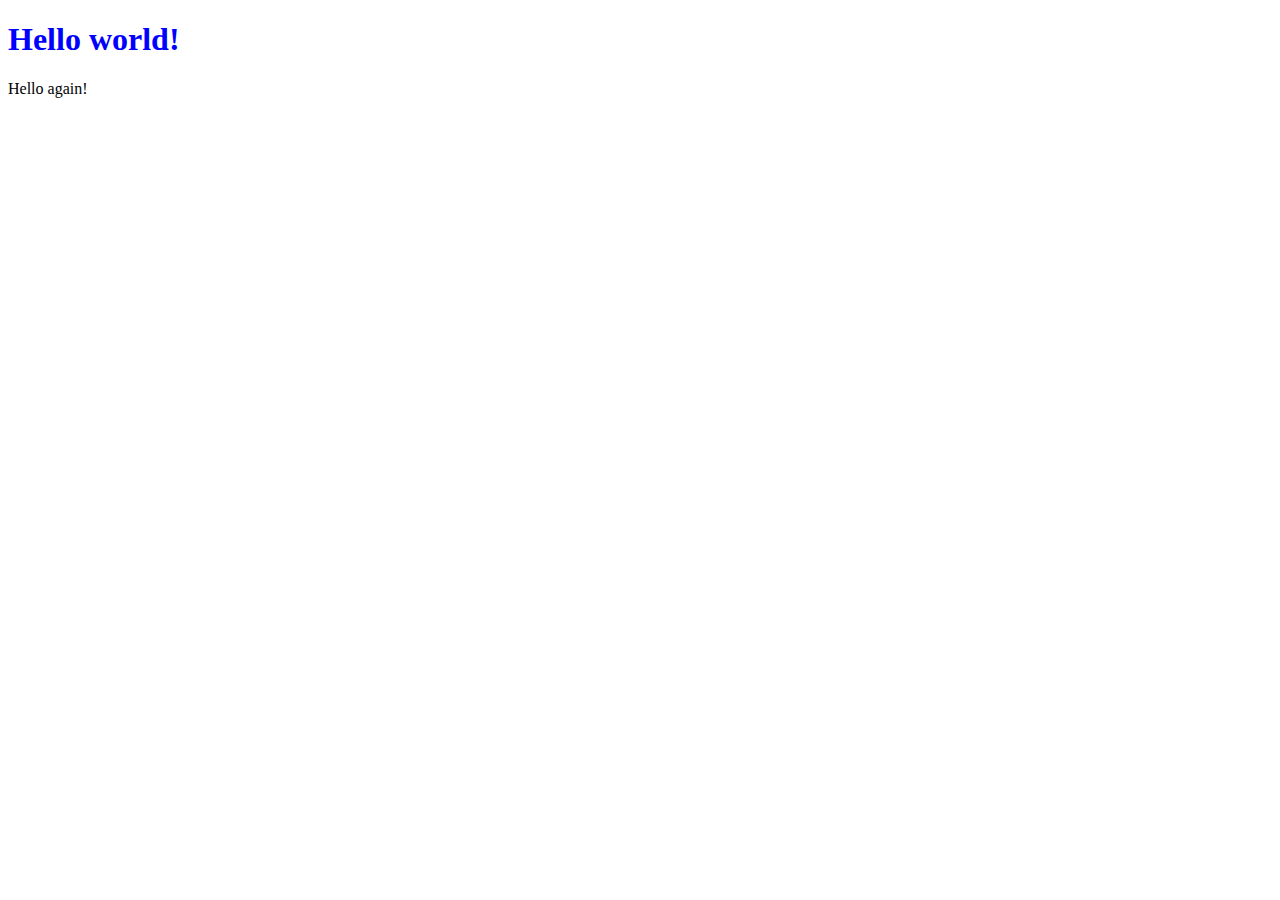
==== index.html @ e6f14f0e "testing css with colors" ====
<!DOCTYPE html>
<html>
  <head>
    <link rel="stylesheet" href="./index.css" />
    <style>
      h1 {
        color: blue
      }
    </style>

    <title>James's Page</title>
  </head>
  <body>
    <h1>Hello world!</h1>
    <p> Hello again!</p>
  </body>
</html>
---- index.css ----
/* External CSS */
h1 {
  color: red
}
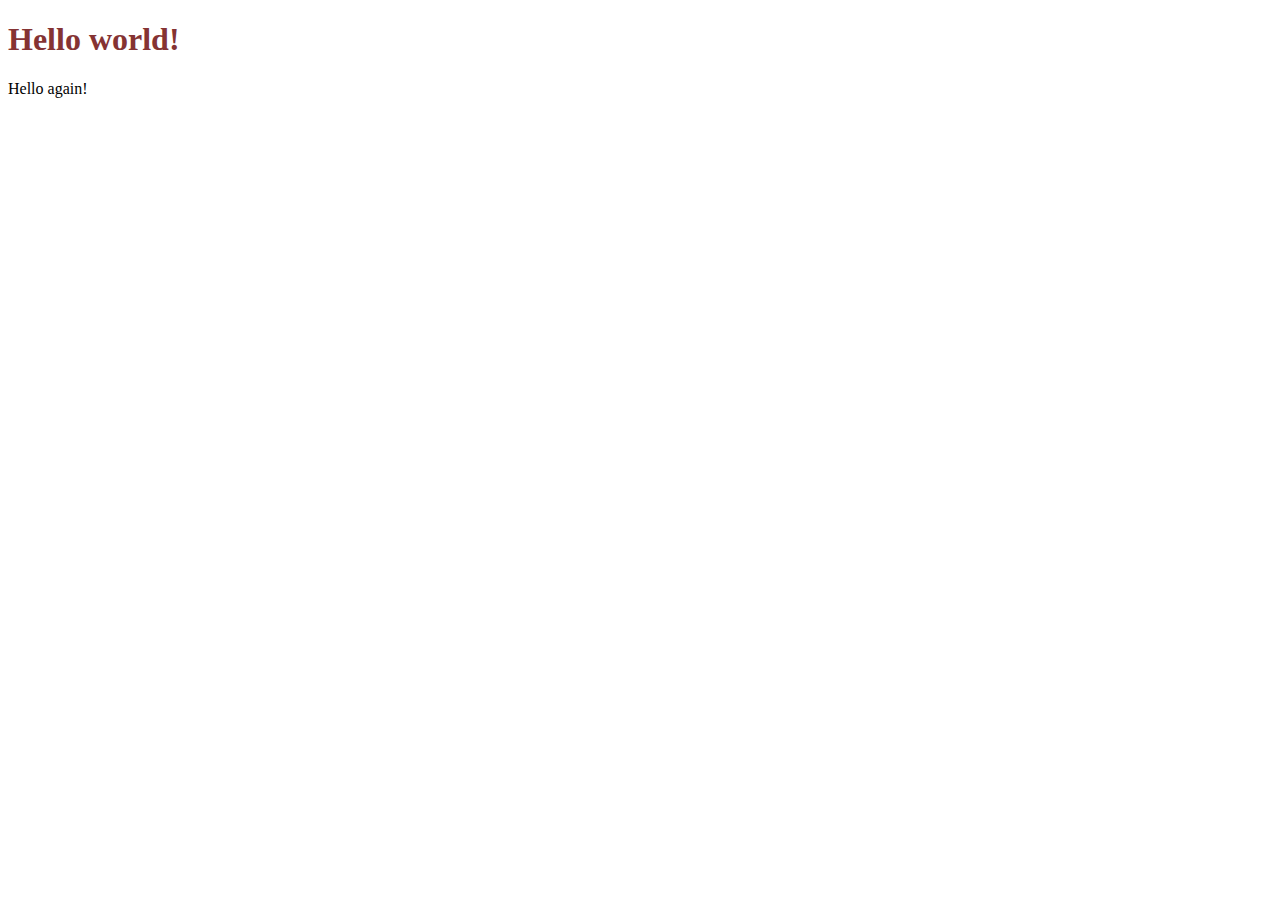
==== commit a680a552: "css updating" ====
--- a/index.html
+++ b/index.html
@@ -1,11 +1,11 @@
 <!DOCTYPE html>
-<html>
+<html lang="en-CA">
   <head>
     <link rel="stylesheet" href="./index.css" />
+    <meta charset="UTF-8" />
+    <!-- Internal CSS -->
     <style>
-      h1 {
-        color: blue
-      }
+
     </style>
 
     <title>James's Page</title>
--- a/index.css
+++ b/index.css
@@ -1,4 +1,4 @@
 /* External CSS */
 h1 {
-  color: red
+  color: rgb(133, 51, 51);
 }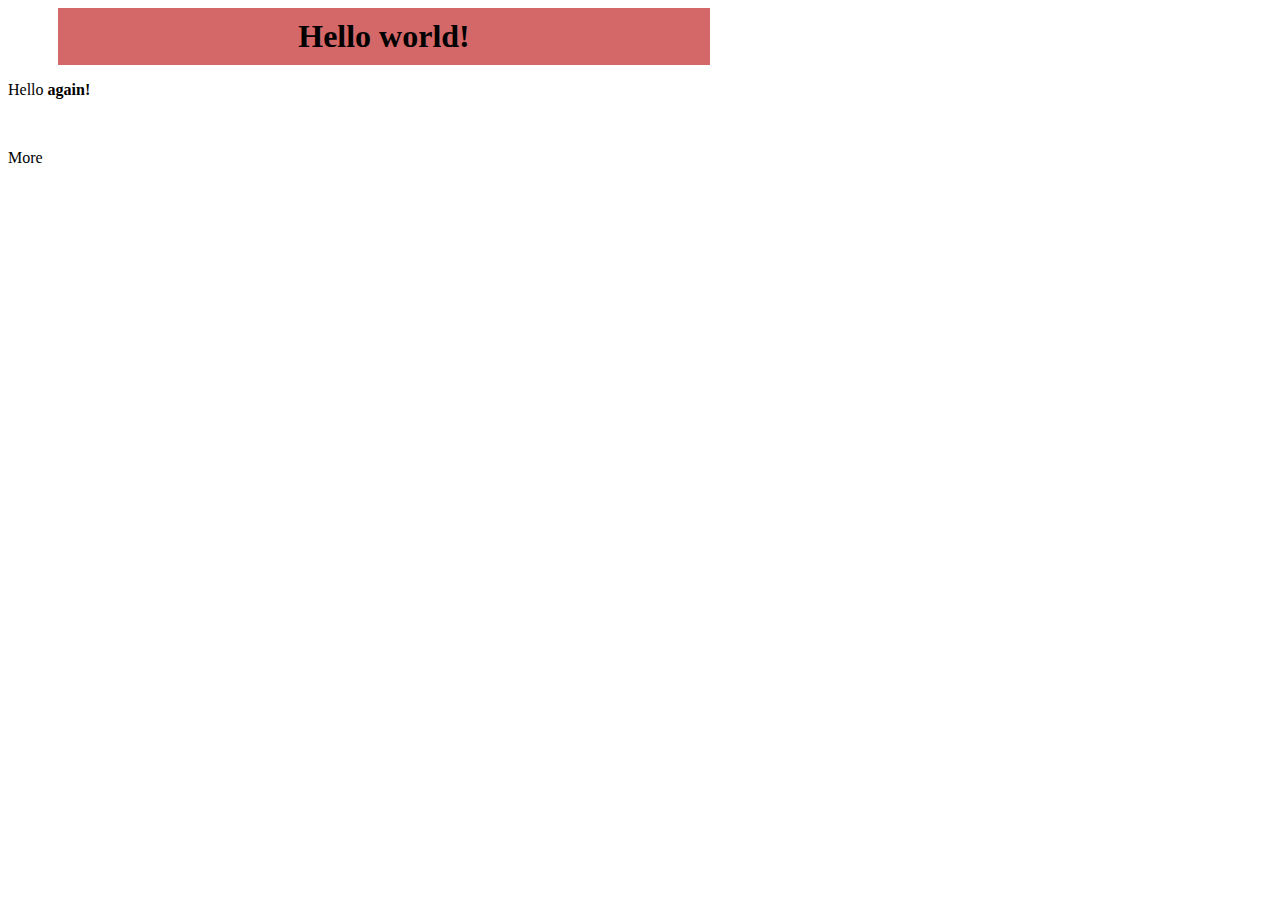
==== commit 386aaeaf: "jan 24 css implementation" ====
--- a/index.html
+++ b/index.html
@@ -12,6 +12,7 @@
   </head>
   <body>
     <h1>Hello world!</h1>
-    <p> Hello again!</p>
+    <p id="top"> Hello <b>again!</b></p>
+    <p id="bottom">More</p>
   </body>
 </html>
--- a/index.css
+++ b/index.css
@@ -1,4 +1,16 @@
 /* External CSS */
 h1 {
-  color: rgb(133, 51, 51);
+  background-color: rgb(212, 103, 103);
+  margin: auto 50px;
+  padding: 10px;
+  text-align: center;
+  width: 50%;
+}
+
+#top {
+  margin-bottom: 50px;
+}
+
+#bottom {
+  margin-top: 20px;
 }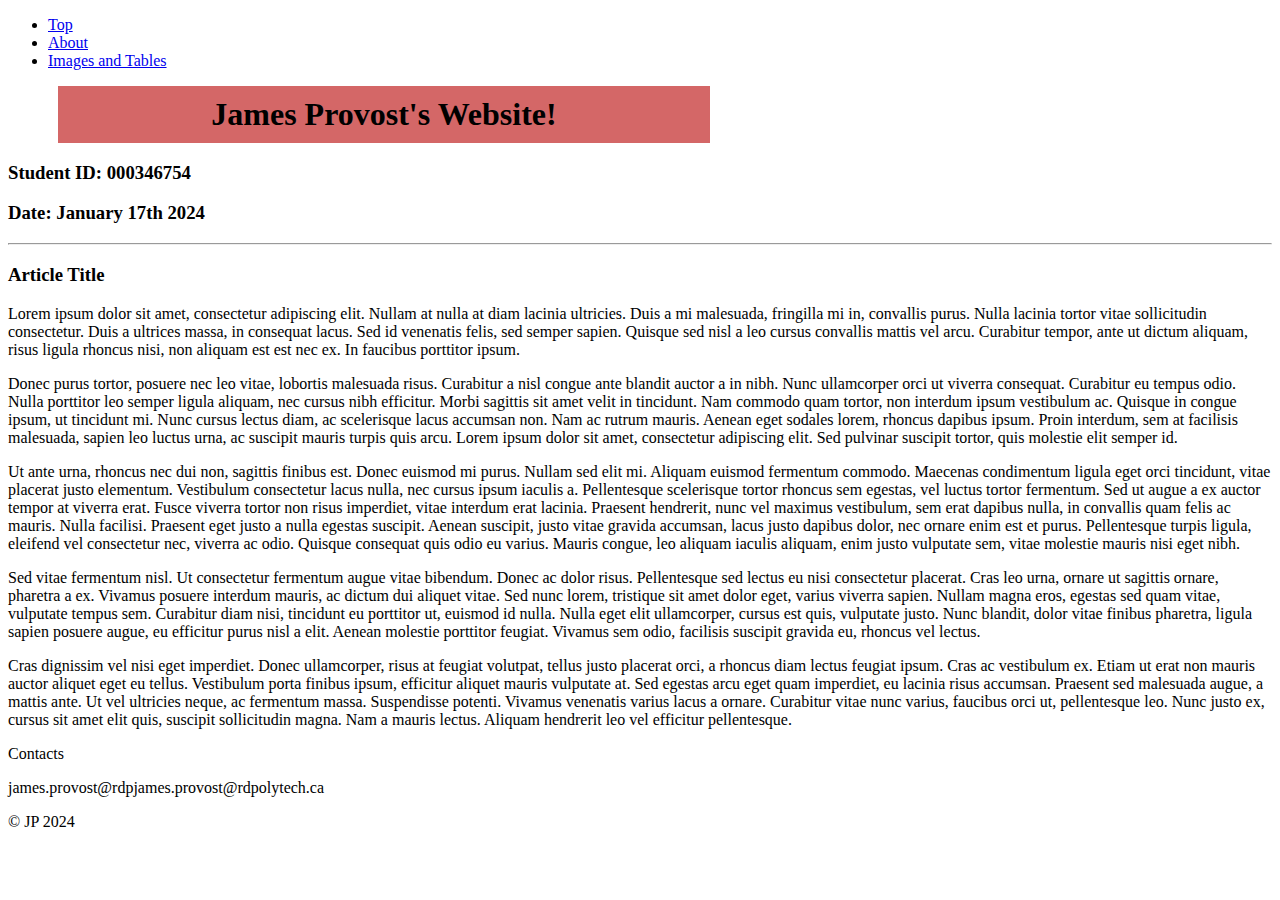
==== commit 11a6a15b: "imported older website and implemented css into it" ====
--- a/index.html
+++ b/index.html
@@ -1,18 +1,49 @@
-<!DOCTYPE html>
-<html lang="en-CA">
-  <head>
-    <link rel="stylesheet" href="./index.css" />
-    <meta charset="UTF-8" />
-    <!-- Internal CSS -->
-    <style>
-
-    </style>
-
-    <title>James's Page</title>
-  </head>
-  <body>
-    <h1>Hello world!</h1>
-    <p id="top"> Hello <b>again!</b></p>
-    <p id="bottom">More</p>
-  </body>
-</html>
+<!DOCTYPE html>
+<html lang="en-CA">
+    <head> 
+        <meta charset="UTF-8">
+        <link rel="stylesheet" href="./index.css" />
+        <title>James Provost</title>
+    </head>
+    <body>
+        <header>
+            <nav>
+                <ul>
+                    <li><a href="#">Top</a></li>
+                    <li><a href="about.html">About</a></li>
+                    <li><a href="images.html">Images and Tables</a></li>
+                </ul>
+            </nav>
+            <h1>James Provost's Website!</h1>
+            <h3>Student ID: 000346754</h3>
+            <h3>Date: January 17th 2024</h3>
+        </header>
+        <main>
+            <hr />
+            <article>
+                <h3>Article Title</h3>
+                <p>
+                    Lorem ipsum dolor sit amet, consectetur adipiscing elit. Nullam at nulla at diam lacinia ultricies. Duis a mi malesuada, fringilla mi in, convallis purus. Nulla lacinia tortor vitae sollicitudin consectetur. Duis a ultrices massa, in consequat lacus. Sed id venenatis felis, sed semper sapien. Quisque sed nisl a leo cursus convallis mattis vel arcu. Curabitur tempor, ante ut dictum aliquam, risus ligula rhoncus nisi, non aliquam est est nec ex. In faucibus porttitor ipsum.
+                </p>
+                <p>
+                    Donec purus tortor, posuere nec leo vitae, lobortis malesuada risus. Curabitur a nisl congue ante blandit auctor a in nibh. Nunc ullamcorper orci ut viverra consequat. Curabitur eu tempus odio. Nulla porttitor leo semper ligula aliquam, nec cursus nibh efficitur. Morbi sagittis sit amet velit in tincidunt. Nam commodo quam tortor, non interdum ipsum vestibulum ac. Quisque in congue ipsum, ut tincidunt mi. Nunc cursus lectus diam, ac scelerisque lacus accumsan non. Nam ac rutrum mauris. Aenean eget sodales lorem, rhoncus dapibus ipsum. Proin interdum, sem at facilisis malesuada, sapien leo luctus urna, ac suscipit mauris turpis quis arcu. Lorem ipsum dolor sit amet, consectetur adipiscing elit. Sed pulvinar suscipit tortor, quis molestie elit semper id.
+                </p>
+                <p>
+                    Ut ante urna, rhoncus nec dui non, sagittis finibus est. Donec euismod mi purus. Nullam sed elit mi. Aliquam euismod fermentum commodo. Maecenas condimentum ligula eget orci tincidunt, vitae placerat justo elementum. Vestibulum consectetur lacus nulla, nec cursus ipsum iaculis a. Pellentesque scelerisque tortor rhoncus sem egestas, vel luctus tortor fermentum. Sed ut augue a ex auctor tempor at viverra erat. Fusce viverra tortor non risus imperdiet, vitae interdum erat lacinia. Praesent hendrerit, nunc vel maximus vestibulum, sem erat dapibus nulla, in convallis quam felis ac mauris. Nulla facilisi. Praesent eget justo a nulla egestas suscipit. Aenean suscipit, justo vitae gravida accumsan, lacus justo dapibus dolor, nec ornare enim est et purus. Pellentesque turpis ligula, eleifend vel consectetur nec, viverra ac odio. Quisque consequat quis odio eu varius. Mauris congue, leo aliquam iaculis aliquam, enim justo vulputate sem, vitae molestie mauris nisi eget nibh.
+                </p>
+                <p>
+                    Sed vitae fermentum nisl. Ut consectetur fermentum augue vitae bibendum. Donec ac dolor risus. Pellentesque sed lectus eu nisi consectetur placerat. Cras leo urna, ornare ut sagittis ornare, pharetra a ex. Vivamus posuere interdum mauris, ac dictum dui aliquet vitae. Sed nunc lorem, tristique sit amet dolor eget, varius viverra sapien. Nullam magna eros, egestas sed quam vitae, vulputate tempus sem. Curabitur diam nisi, tincidunt eu porttitor ut, euismod id nulla. Nulla eget elit ullamcorper, cursus est quis, vulputate justo. Nunc blandit, dolor vitae finibus pharetra, ligula sapien posuere augue, eu efficitur purus nisl a elit. Aenean molestie porttitor feugiat. Vivamus sem odio, facilisis suscipit gravida eu, rhoncus vel lectus.
+                </p>
+                <p>
+                    Cras dignissim vel nisi eget imperdiet. Donec ullamcorper, risus at feugiat volutpat, tellus justo placerat orci, a rhoncus diam lectus feugiat ipsum. Cras ac vestibulum ex. Etiam ut erat non mauris auctor aliquet eget eu tellus. Vestibulum porta finibus ipsum, efficitur aliquet mauris vulputate at. Sed egestas arcu eget quam imperdiet, eu lacinia risus accumsan. Praesent sed malesuada augue, a mattis ante. Ut vel ultricies neque, ac fermentum massa. Suspendisse potenti. Vivamus venenatis varius lacus a ornare. Curabitur vitae nunc varius, faucibus orci ut, pellentesque leo. Nunc justo ex, cursus sit amet elit quis, suscipit sollicitudin magna. Nam a mauris lectus. Aliquam hendrerit leo vel efficitur pellentesque.
+                </p>
+            </article>
+            <p id="contact">Contacts
+                <p>
+                    james.provost@rdpjames.provost@rdpolytech.ca
+                </p>
+        <footer>
+            <p>&copy; JP 2024</p>
+        </footer>
+    </body>
+</html>
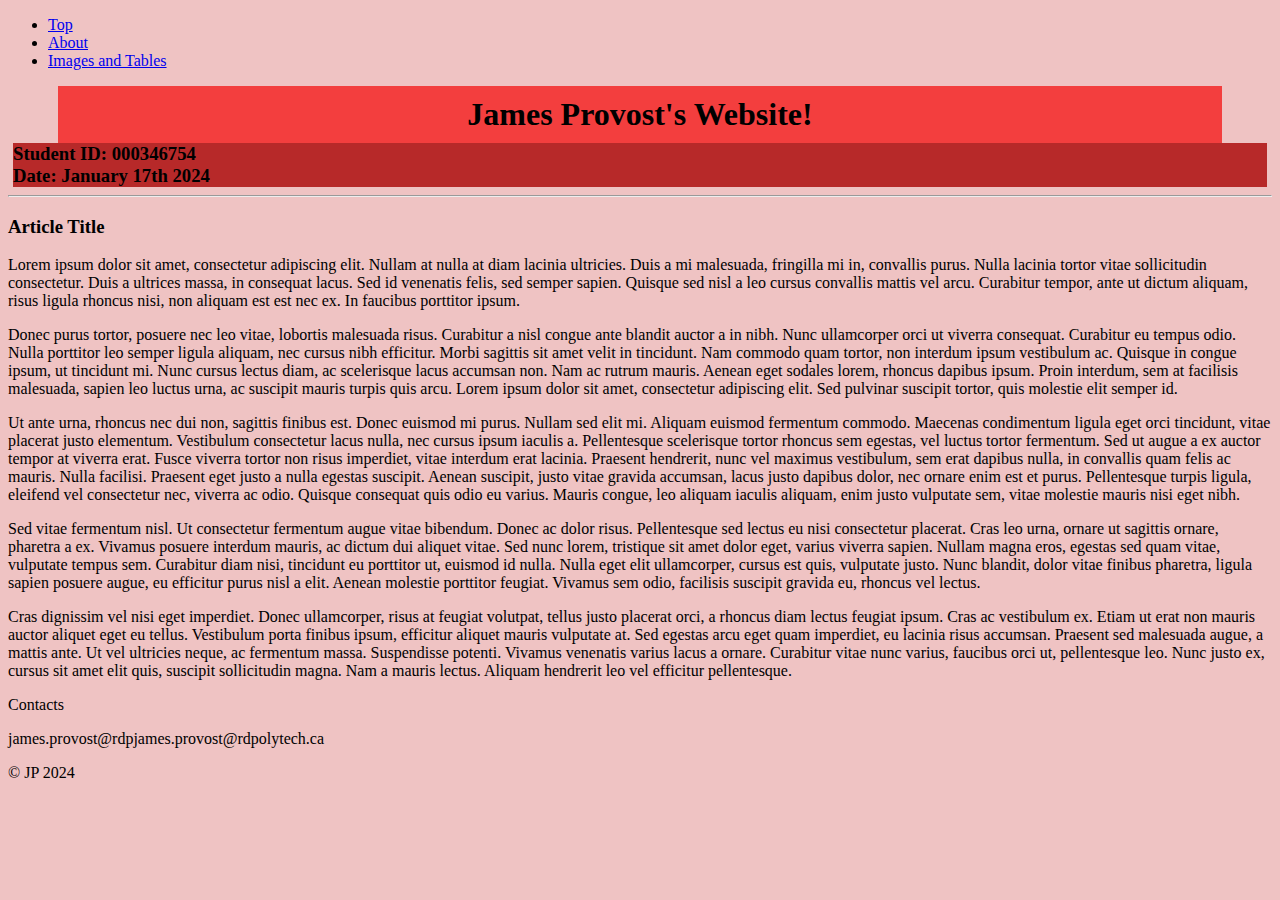
==== commit 1b4908cc: "jan24 background colours and student-info tags" ====
--- a/index.html
+++ b/index.html
@@ -15,8 +15,8 @@
                 </ul>
             </nav>
             <h1>James Provost's Website!</h1>
-            <h3>Student ID: 000346754</h3>
-            <h3>Date: January 17th 2024</h3>
+            <h3 id="student-info">Student ID: 000346754</h3>
+            <h3 id="student-info">Date: January 17th 2024</h3>
         </header>
         <main>
             <hr />
--- a/index.css
+++ b/index.css
@@ -1,16 +1,23 @@
 /* External CSS */
+
+html {
+  background-color: rgb(239, 195, 195);
+}
+
 h1 {
-  background-color: rgb(212, 103, 103);
+  background-color: rgb(243, 62, 62);
   margin: auto 50px;
   padding: 10px;
   text-align: center;
-  width: 50%;
+  border: 10px color rgb(237, 12, 68);
 }
 
-#top {
-  margin-bottom: 50px;
+#student-info {
+  margin: auto 5px;
+  background-color: rgb(183, 41, 41);
+
 }
 
 #bottom {
   margin-top: 20px;
-}+}
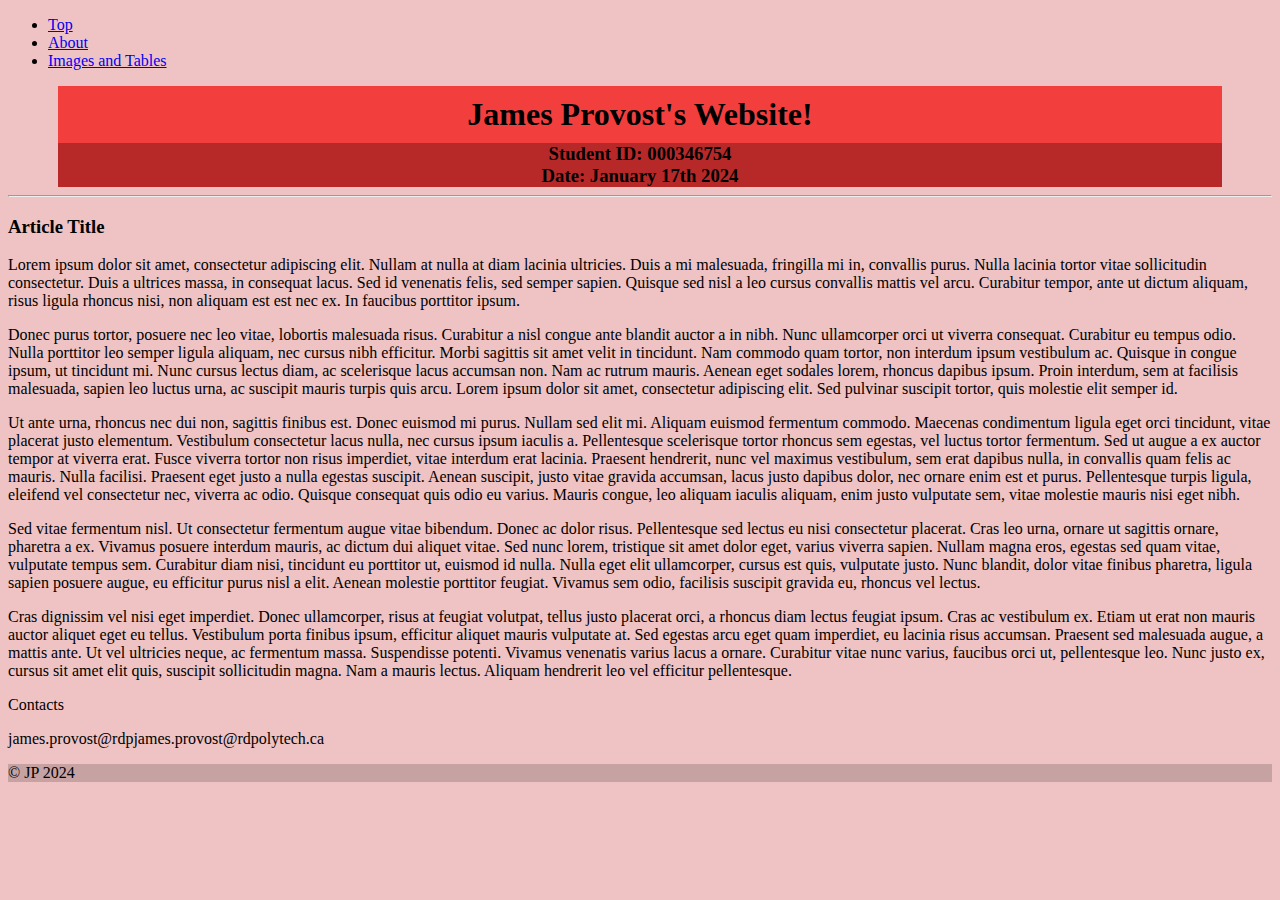
==== commit 2401d2ae: "footer and other import" ====
--- a/index.html
+++ b/index.html
@@ -43,7 +43,7 @@
                     james.provost@rdpjames.provost@rdpolytech.ca
                 </p>
         <footer>
-            <p>&copy; JP 2024</p>
+            <p id="footer-item">&copy; JP 2024</p>
         </footer>
     </body>
 </html>
--- a/index.css
+++ b/index.css
@@ -15,9 +15,18 @@
 #student-info {
   margin: auto 5px;
   background-color: rgb(183, 41, 41);
-
+  text-align: center;
+  margin: auto 50px;
 }
 
 #bottom {
   margin-top: 20px;
 }
+
+footer {
+  background-color: rgb(198, 162, 162);
+}
+
+#footer-item {
+  width: 50%;
+}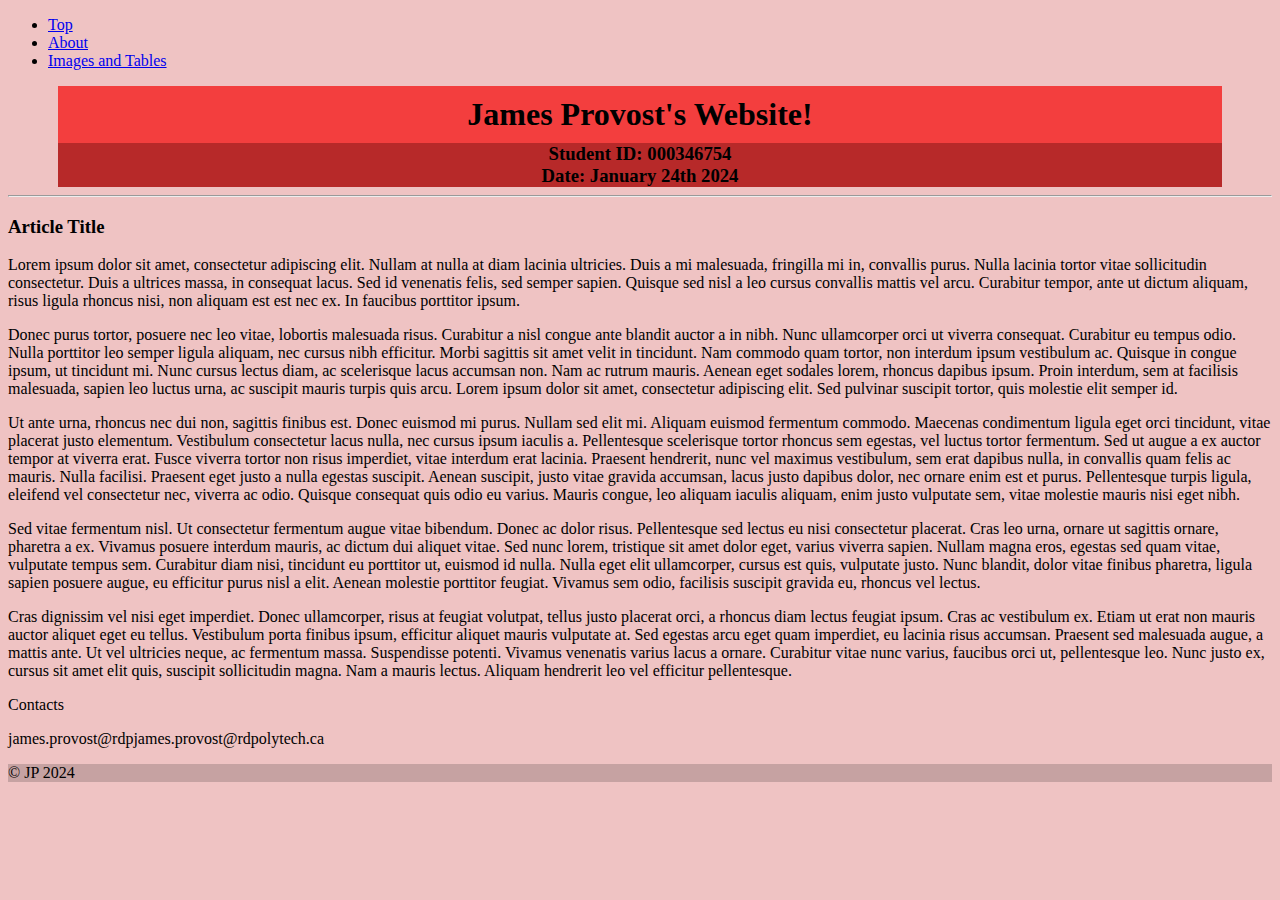
==== commit 5a10f370: "data update" ====
--- a/index.html
+++ b/index.html
@@ -16,7 +16,7 @@
             </nav>
             <h1>James Provost's Website!</h1>
             <h3 id="student-info">Student ID: 000346754</h3>
-            <h3 id="student-info">Date: January 17th 2024</h3>
+            <h3 id="student-info">Date: January 24th 2024</h3>
         </header>
         <main>
             <hr />
